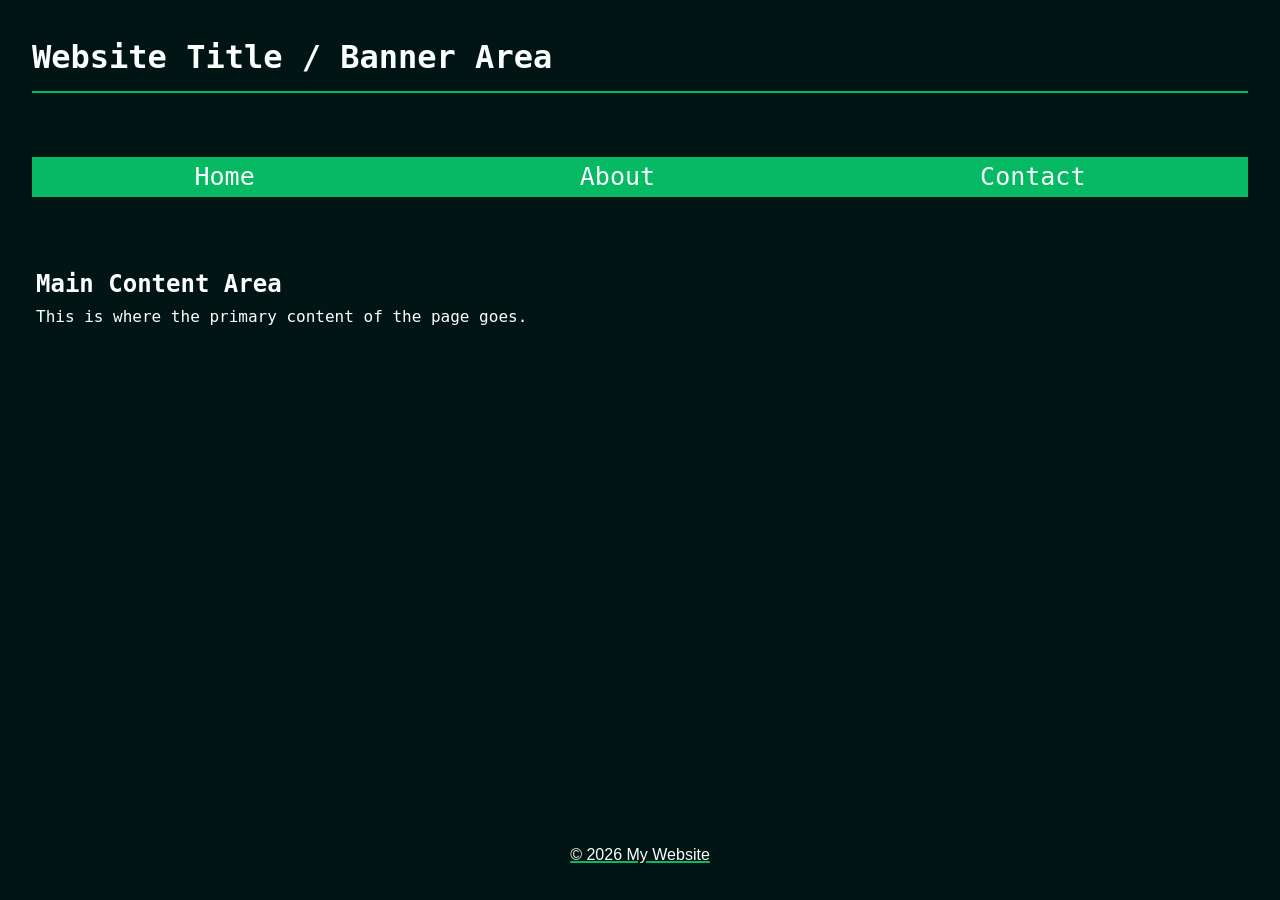
==== index.html @ 0f1d22ce "Update and rename Index.html to index.html" ====
<!DOCTYPE html>
<html lang="en">
<head>
    <meta charset="UTF-8">
    <meta name="viewport" content="width=device-width, initial-scale=1.0">
    <title>Layout Tutorial</title>
    <link rel="stylesheet" href="./stylesheet.css">
</head>
<body>
    <header class="banner">
        <h1>Website Title / Banner Area</h1>
    </header>

    <nav class="navigation">
        <ul>
            <li><a href="#home">Home</a></li>
            <li><a href="#about">About</a></li>
            <li><a href="#contact">Contact</a></li>
        </ul>
    </nav>

    <main class="content">
        <h2>Main Content Area</h2>
        <p>This is where the primary content of the page goes.</p>
    </main>

    <footer class="footer">
        <p>&copy; 2026 My Website</p>
    </footer>
</body>
</html>
---- stylesheet.css ----
/* stylesheet.css */
* {
    margin: 0;
    padding: 0;
    box-sizing: border-box;
}

body {
    font-family: 'JetBrains Mono', monospace;
    margin: 0;
    padding: 0;
    line-height: 1.6;
    display: flex;
    flex-direction: column;
    min-height: 100vh; /* Ensures the footer stays at the bottom of the viewport */
    background: #001514;
}

.banner, .navigation, .content, .footer {
    padding: 1rem;
    margin: 1rem;
}

/* banner styling */
.banner img {
    background: #06ba63;
    color: #fbfffe;
    text-align: center;
}

/* navigation styling */
.navigation ul {
    list-style: none;
    padding: 0;
    display: flex; /* Arranges navigation links horizontally */
    justify-content: space-around;
    background: #06ba63;
    font-size: 25px;
}

h1{
    border-bottom: solid 2px #06ba63;
    padding-bottom: 0.5rem;
    position: relative;
    color: #fbfffe; /* original color */
}

/* border setup */
h1::after {
    content: "";
    position: absolute;
    left: 0;
    bottom: -3px;
    height: 3px;
    width: 0;
    background-color: #89fc00;
}

/* trigger animation on hover */
h1:hover {
    color: #89fc00;
}

h1:hover::after {
    animation: borderHover 0.3s forwards cubic-bezier(0.4, 0, 0.2, 1);
}

@keyframes borderHover {
    to {
        width: 100%;
    }
}

.navigation li a:link {
    color: #fbfffe;
    text-decoration: none;
    border: 5px, solid transparent; /* Initial border is transparent */
    border-style: solid;
    border-left-width: 30px;
    border-right-width: 30px;
} 

.navigation li a:hover {
    color: #89fc00;
    background-color: #001514;
    border-color: #001514; /* Changes the border color to match the background on hover */
}

.navigation li a:active {
    color: #001514;
    background-color: #89fc00;
    border-color: #89fc00; /* Changes the border color to match the background on active */
}

.navigation li a:visited {
    color: #001514;
}

.navigation li a:visited:hover {
    color: #ff3c38;
    background-color: #001514;
    border-color: #001514; /* Changes the border color to match the background on hover */
}

.navigation li a:visited:active {
    color: #001514;
    background-color: #ff3c38;
    border-color: #ff3c38; /* Changes the border color to match the background on active */
}

/* content styling */
.content {
    background: #001514;
    color: #fbfffe;
    flex-grow: 1; /* This is key: it expands to fill the available space */
    padding: 20px;
    /* You can add a sidebar here using a two-column layout (flexbox or grid) */
}

a {
    color:#fbfffe;
    text-decoration: underline;
    text-decoration-color: #89fc00;
}

a:hover {
    color:#89fc00;
}

a:visted {
    text-decoration-color: #ff3c38;
}

/* footer styling */
.footer {
    background: #001514;
    color: #fbfffe;
    text-align: center;
    margin-top: auto; /* Pushes the footer to the bottom */
    font-family: sans-serif;
    text-decoration: underline;
    text-decoration-color: #06ba63;
    text-decoration-thickness: 2px;
}
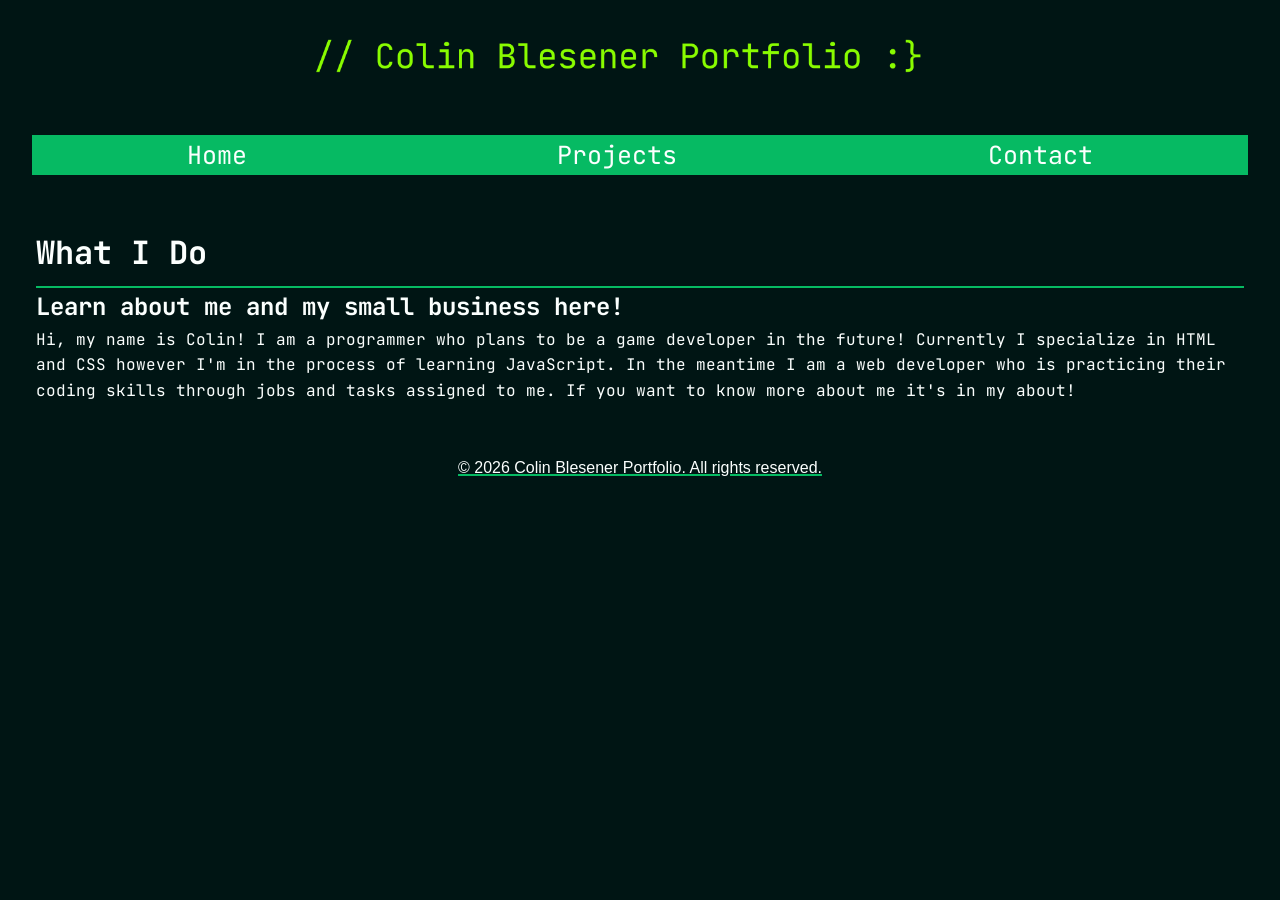
==== commit 47ae15cf: "Add files via upload" ====
--- a/index.html
+++ b/index.html
@@ -3,29 +3,35 @@
 <head>
     <meta charset="UTF-8">
     <meta name="viewport" content="width=device-width, initial-scale=1.0">
-    <title>Layout Tutorial</title>
+    <title>Colin Blesener Portfolio: Home</title>
+    <meta name="description" content="I'm a front-end developer who specializes the most in styling websites and giving them a splash of personality! This where you can learn about me and what I do.">
     <link rel="stylesheet" href="./stylesheet.css">
+    <link href="https://fonts.googleapis.com/css2?family=JetBrains+Mono:ital,wght@0,100..800;1,100..800&display=swap" rel="stylesheet">
 </head>
 <body>
+   <div class="wrapper">
     <header class="banner">
-        <h1>Website Title / Banner Area</h1>
+        <img src="Portfolio Banner.png" alt="Portfolio Banner" style="width:100%; height:auto;">
     </header>
-
+    
     <nav class="navigation">
         <ul>
-            <li><a href="#home">Home</a></li>
-            <li><a href="#about">About</a></li>
-            <li><a href="#contact">Contact</a></li>
+            <li><a href="index.html">Home</a></li>
+            <li><a href="projects.html">Projects</a></li>
+            <li><a href="contact.html">Contact</a></li>
         </ul>
     </nav>
-
+    
     <main class="content">
-        <h2>Main Content Area</h2>
-        <p>This is where the primary content of the page goes.</p>
+        <h1>What I Do</h1>
+        <h2>Learn about me and my small business here!</h2>
+        <p>Hi, my name is Colin! I am a programmer who plans to be a game developer in the future! Currently I specialize in HTML and CSS however I'm in the process of learning JavaScript. In the meantime I am a web developer who is practicing their coding skills through jobs and tasks assigned to me. If you want to know more about me it's in my about!</p>
     </main>
-
+    
     <footer class="footer">
-        <p>&copy; 2026 My Website</p>
+        <p>&copy; 2026 Colin Blesener Portfolio. All rights reserved.</p>
     </footer>
+  </div>
 </body>
 </html>
+
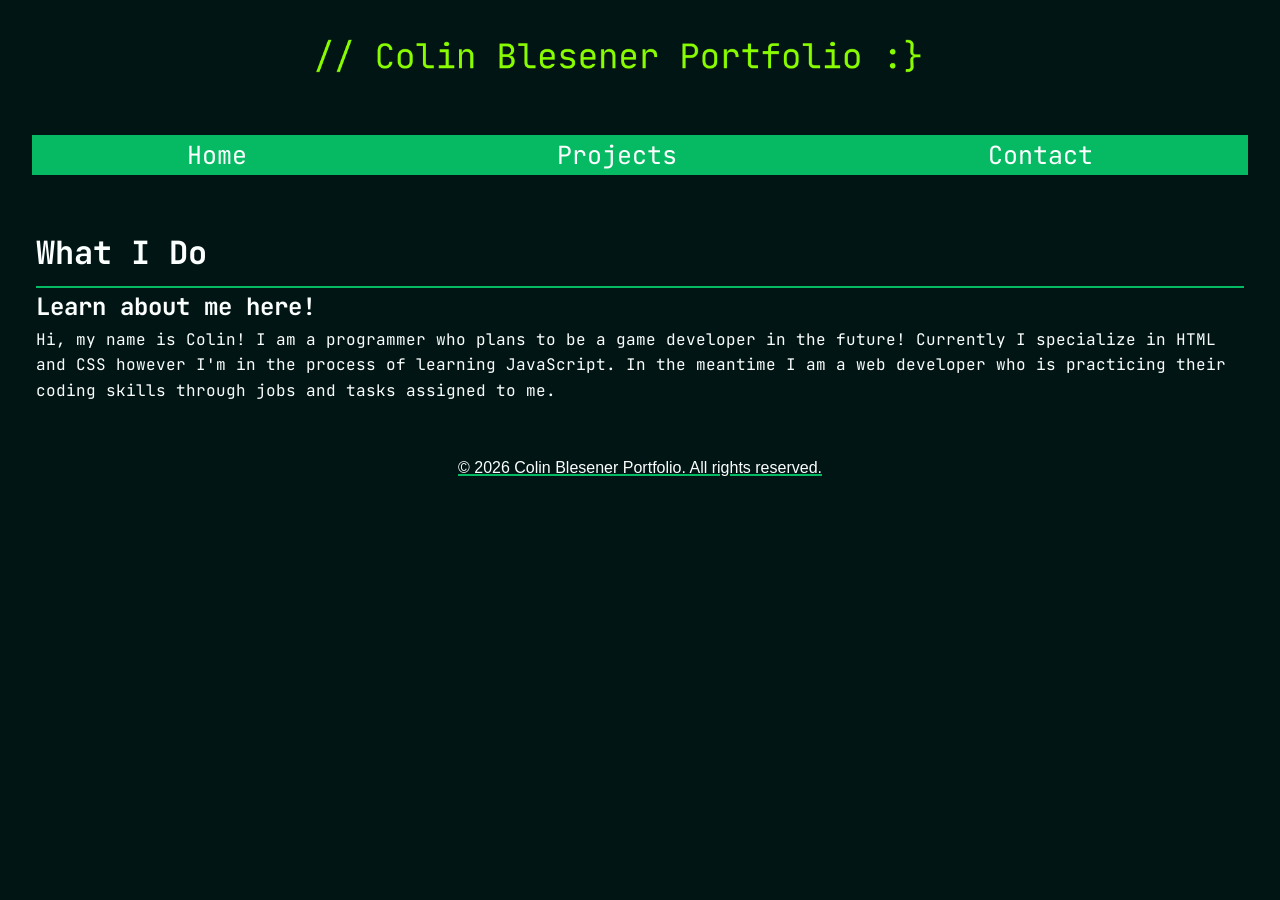
==== commit 72018393: "Add files via upload" ====
--- a/index.html
+++ b/index.html
@@ -24,8 +24,8 @@
     
     <main class="content">
         <h1>What I Do</h1>
-        <h2>Learn about me and my small business here!</h2>
-        <p>Hi, my name is Colin! I am a programmer who plans to be a game developer in the future! Currently I specialize in HTML and CSS however I'm in the process of learning JavaScript. In the meantime I am a web developer who is practicing their coding skills through jobs and tasks assigned to me. If you want to know more about me it's in my about!</p>
+        <h2>Learn about me here!</h2>
+        <p>Hi, my name is Colin! I am a programmer who plans to be a game developer in the future! Currently I specialize in HTML and CSS however I'm in the process of learning JavaScript. In the meantime I am a web developer who is practicing their coding skills through jobs and tasks assigned to me.</p>
     </main>
     
     <footer class="footer">
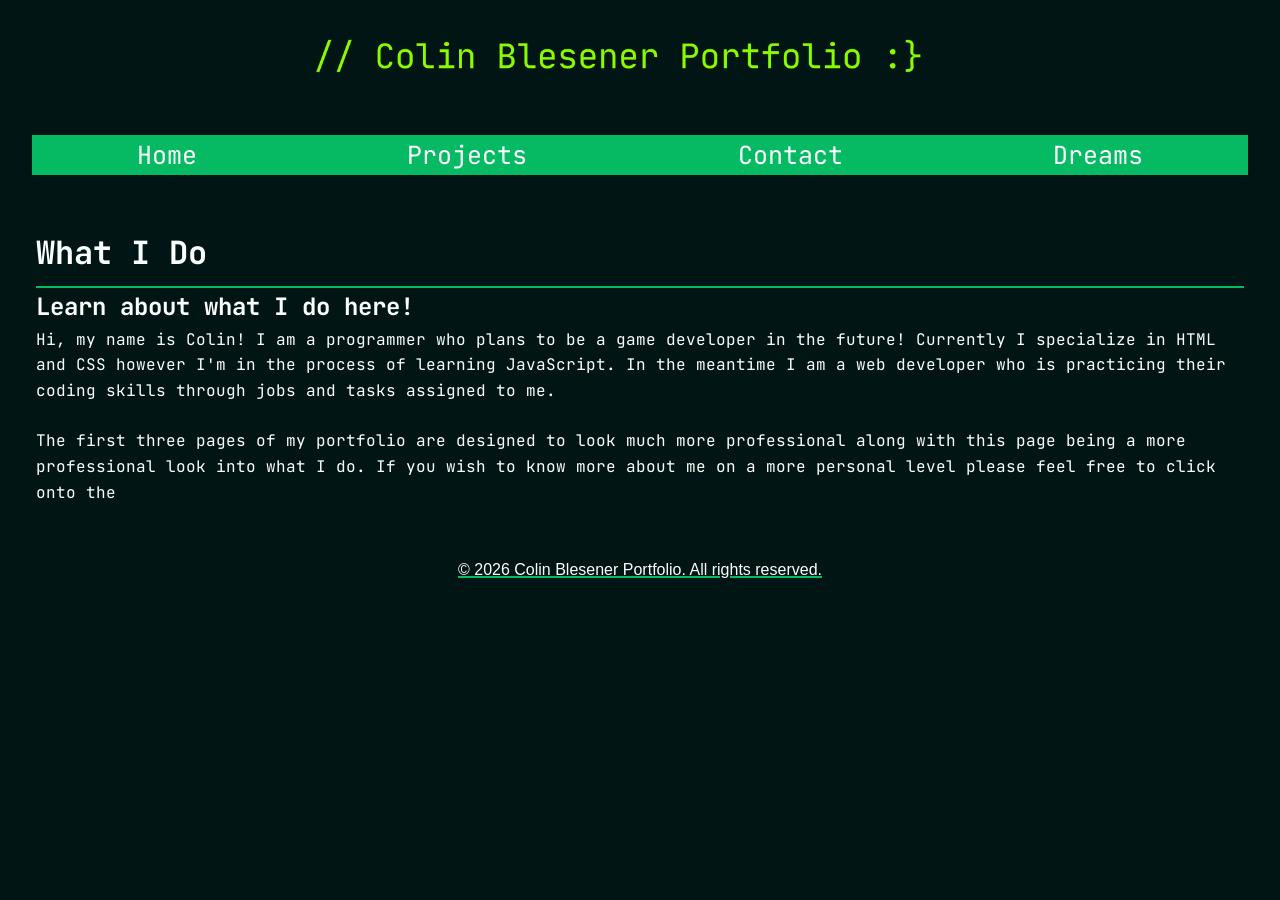
==== commit b28bd232: "Add files via upload" ====
--- a/index.html
+++ b/index.html
@@ -19,13 +19,16 @@
             <li><a href="index.html">Home</a></li>
             <li><a href="projects.html">Projects</a></li>
             <li><a href="contact.html">Contact</a></li>
+            <li><a href="dreams.html">Dreams</a></li>
         </ul>
     </nav>
     
     <main class="content">
         <h1>What I Do</h1>
-        <h2>Learn about me here!</h2>
+        <h2>Learn about what I do here!</h2>
         <p>Hi, my name is Colin! I am a programmer who plans to be a game developer in the future! Currently I specialize in HTML and CSS however I'm in the process of learning JavaScript. In the meantime I am a web developer who is practicing their coding skills through jobs and tasks assigned to me.</p>
+        <hr>
+        <p>The first three pages of my portfolio are designed to look much more professional along with this page being a more professional look into what I do. If you wish to know more about me on a more personal level please feel free to click onto the </p>
     </main>
     
     <footer class="footer">
--- a/stylesheet.css
+++ b/stylesheet.css
@@ -62,13 +62,49 @@
 }
 
 h1:hover::after {
-    animation: borderHover 0.3s forwards cubic-bezier(0.4, 0, 0.2, 1);
+    animation: borderHover 1s forwards cubic-bezier(0.4, 0, 0.2, 1);
 }
 
 @keyframes borderHover {
     to {
         width: 100%;
     }
+}
+
+hr {
+    padding-bottom: 1;
+    margin: 10px;
+    border: none;
+    background-color: #ff3c38;
+    height: 5px;
+    width: 100%;
+    opacity: 0;
+}
+
+hr:hover {
+    opacity: 1;
+    width: 100%;
+    animation: indentReveal 1s forwards ease-in-out, colorFade 2s forwards;
+}
+
+
+
+@keyframes indentReveal {
+    0% {
+        width: 0;
+    }
+    100% {
+        width: 100%;
+    }
+}
+
+@keyframes colorFade {
+    to {
+        opacity: 1;
+    }
+    to {
+    background-color: #89fc00;
+  }
 }
 
 .navigation li a:link {
@@ -117,6 +153,7 @@
     /* You can add a sidebar here using a two-column layout (flexbox or grid) */
 }
 
+
 a {
     color:#fbfffe;
     text-decoration: underline;
@@ -125,6 +162,16 @@
 
 a:hover {
     color:#89fc00;
+}
+
+.gmail span {
+    text-decoration: underline;
+    text-decoration-color: #ff3c38;
+    text-decoration-thickness: 2px;
+}
+
+span:not(.gmail span){
+    color:#ff3c38;
 }
 
 a:visted {
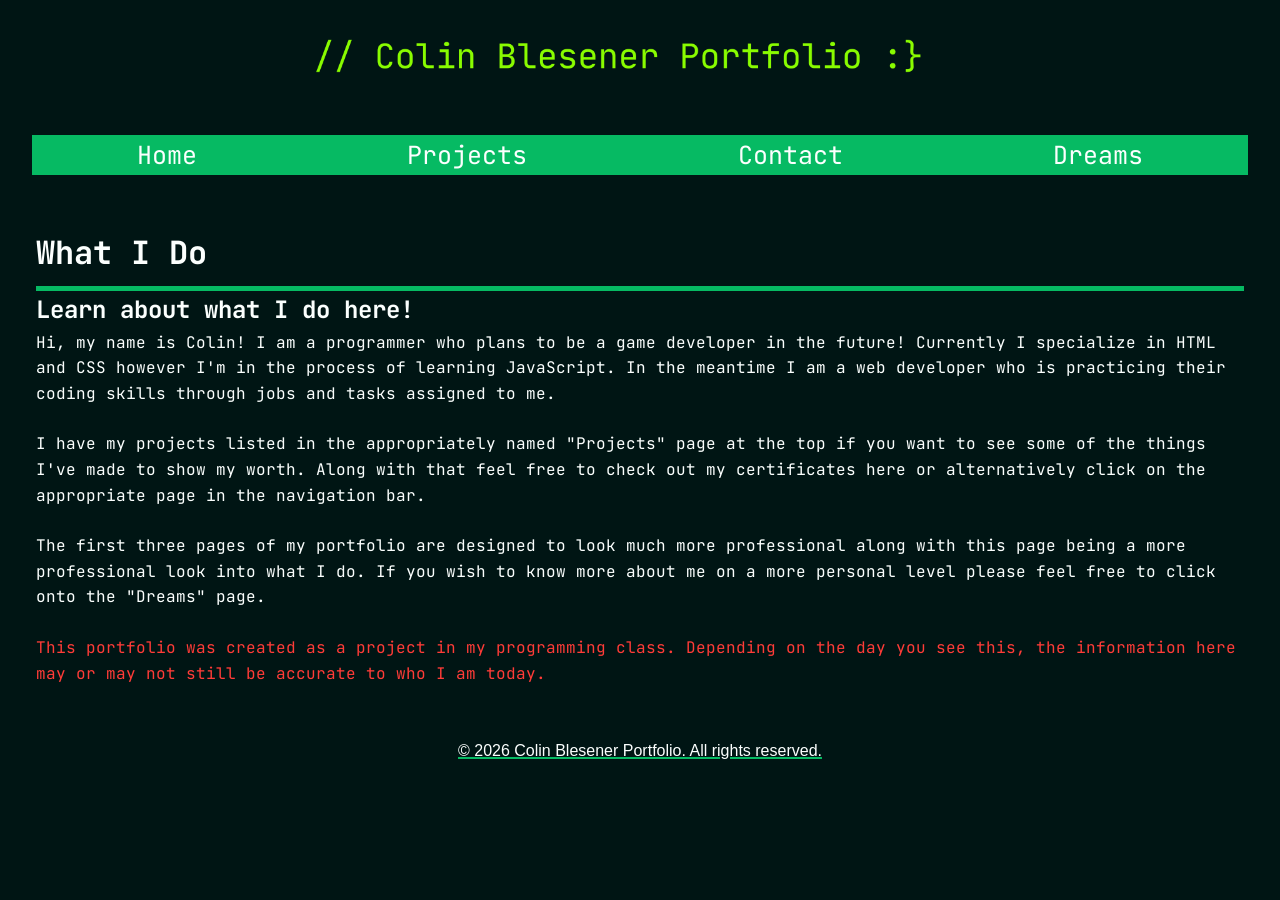
==== commit 12121368: "Add files via upload" ====
--- a/index.html
+++ b/index.html
@@ -28,7 +28,11 @@
         <h2>Learn about what I do here!</h2>
         <p>Hi, my name is Colin! I am a programmer who plans to be a game developer in the future! Currently I specialize in HTML and CSS however I'm in the process of learning JavaScript. In the meantime I am a web developer who is practicing their coding skills through jobs and tasks assigned to me.</p>
         <hr>
-        <p>The first three pages of my portfolio are designed to look much more professional along with this page being a more professional look into what I do. If you wish to know more about me on a more personal level please feel free to click onto the </p>
+        <p>I have my projects listed in the appropriately named "Projects" page at the top if you want to see some of the things I've made to show my worth. Along with that feel free to check out my certificates here or alternatively click on the appropriate page in the navigation bar.</p>
+        <hr>
+        <p>The first three pages of my portfolio are designed to look much more professional along with this page being a more professional look into what I do. If you wish to know more about me on a more personal level please feel free to click onto the "Dreams" page.</p>
+        <hr>
+        <p class="disclaimer">This portfolio was created as a project in my programming class. Depending on the day you see this, the information here may or may not still be accurate to who I am today.</p>
     </main>
     
     <footer class="footer">
--- a/stylesheet.css
+++ b/stylesheet.css
@@ -16,6 +16,22 @@
     background: #001514;
 }
 
+p {
+    cursor: pointer;
+}
+
+p:hover + hr {
+    opacity: 1;
+    width: 100%;
+    animation: indentReveal 1s forwards ease-in-out, colorFade 2s forwards;
+}
+
+hr:has(+ p:hover) {
+    opacity: 1;
+    width: 100%;
+    animation: indentReveal 1s forwards ease-in-out, colorFade 2s forwards;
+}
+
 .banner, .navigation, .content, .footer {
     padding: 1rem;
     margin: 1rem;
@@ -39,7 +55,7 @@
 }
 
 h1{
-    border-bottom: solid 2px #06ba63;
+    border-bottom: solid 5px #06ba63;
     padding-bottom: 0.5rem;
     position: relative;
     color: #fbfffe; /* original color */
@@ -50,8 +66,8 @@
     content: "";
     position: absolute;
     left: 0;
-    bottom: -3px;
-    height: 3px;
+    bottom: -5px;
+    height: 5px;
     width: 0;
     background-color: #89fc00;
 }
@@ -100,9 +116,6 @@
 
 @keyframes colorFade {
     to {
-        opacity: 1;
-    }
-    to {
     background-color: #89fc00;
   }
 }
@@ -153,6 +166,20 @@
     /* You can add a sidebar here using a two-column layout (flexbox or grid) */
 }
 
+.disclaimer {
+ color:#ff3c38;
+}
+
+.disclaimer:hover {
+    animation: textColorFade 5s forwards;
+}
+
+
+@keyframes textColorFade {
+ to {
+    color:#89fc00;
+ }
+}
 
 a {
     color:#fbfffe;
